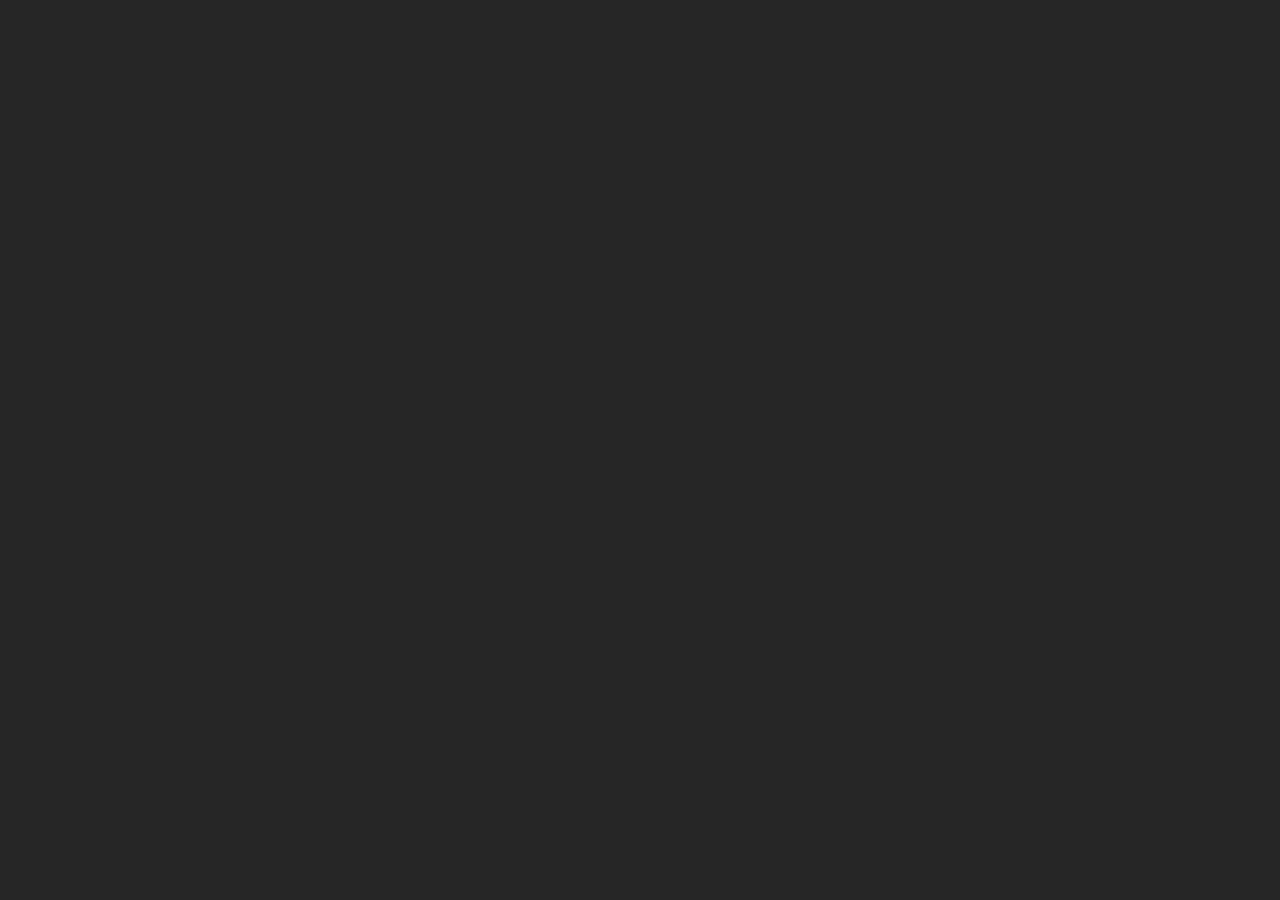
==== pan/index.html @ 8e4db6ce "a" ====
<!DOCTYPE html>
<html>
<head>
	<meta charset="utf-8">
	<link rel="stylesheet" type="text/css" href="css/popup.css">
	<title>图片分散效果</title>
</head>
<body>
	<div class="popup-container">
		<div class="img-flex"></div>
	</div>
</body>
<script src="http://www.jq22.com/jquery/jquery-1.10.2.js"></script>
<script type="text/javascript" src="js/fragment.js"></script>
<script type="text/javascript">
$(function() {
	var fragmentConfig = {
		container : '.img-flex',//显示容器
		line : 10,//多少行
		column : 24,//多少列
		width : 1000,//显示容器的宽度
		animeTime : 10000,//最长动画时间,图片的取值将在 animeTime*0.33 + animeTime*0.66之前取值 
		img : 'images/1.jpg'//图片路径
	};
	fragmentImg(fragmentConfig);
});
</script>
</html>
---- pan/css/popup.css ----
@charset "utf-8";
*{
	margin: 0;
	padding: 0;
}
body{
	font-family: "微软雅黑";
}
ul li{
	list-style: none;
}
.clearfix{ 
  *zoom: 1; 
}
.clearfix:before, 
.clearfix:after { 
  display: table; 
  line-height: 0; 
  content: ""; 
}
.clearfix:after { 
  clear: both; 
}
.popup-container{
	position: fixed;
	z-index: 9999;
	width: 100%;
	height: 100%;
	background-color: rgba(0,0,0,0.85);
	overflow: hidden;
}
.img-flex{
	position: absolute;
}
.img-flex ul{
	font-size: 0;
}
.img-flex ul li{
	display: block;
	background-repeat: no-repeat;
	float: left;
	position: relative;
}
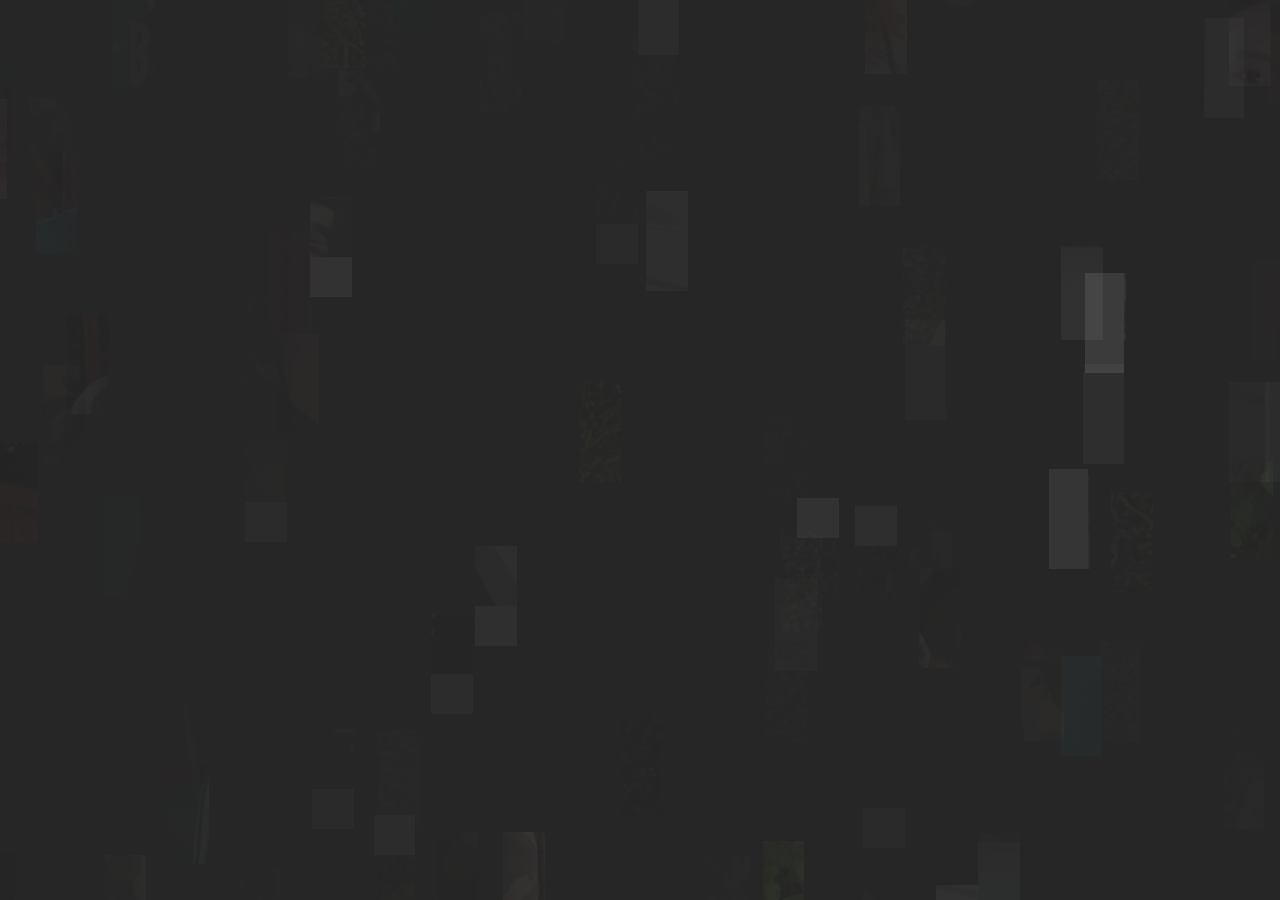
==== commit 906dc055: "ye" ====
--- a/pan/index.html
+++ b/pan/index.html
@@ -1,4 +1,4 @@
-<!DOCTYPE html>
+﻿<!DOCTYPE html>
 <html>
 <head>
 	<meta charset="utf-8">
@@ -10,7 +10,7 @@
 		<div class="img-flex"></div>
 	</div>
 </body>
-<script src="http://www.jq22.com/jquery/jquery-1.10.2.js"></script>
+<script type="text/javascript" src="js/jquery-1.11.3.min.js"></script>
 <script type="text/javascript" src="js/fragment.js"></script>
 <script type="text/javascript">
 $(function() {
